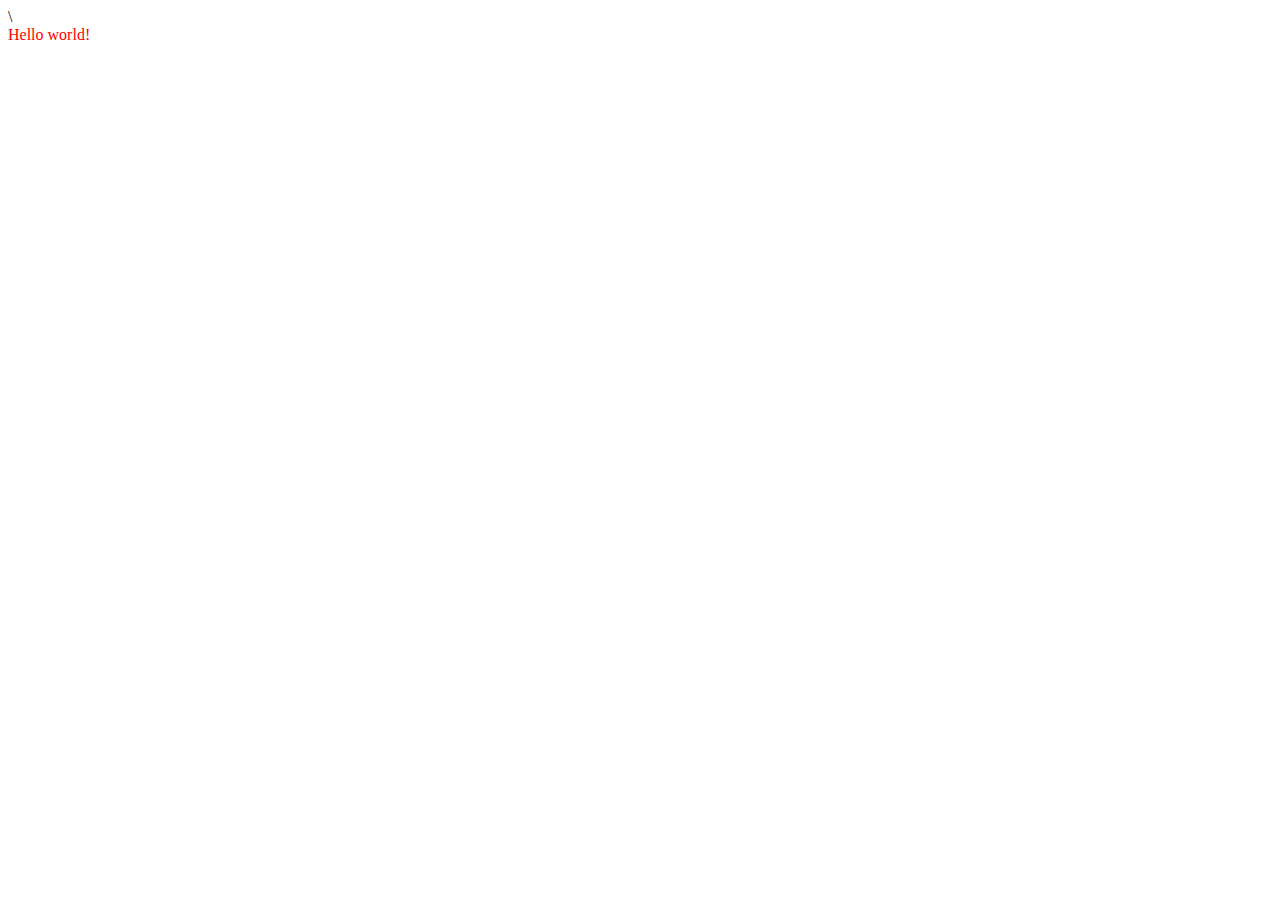
==== fast_campus/day1_class2/index.html @ 39b752e1 "교육1일차" ====
<!DOCTYPE html>
<html lang="en">
<head>
  <meta charset="UTF-8">
  <meta name="viewport" content="width=device-width, initial-scale=1.0">
  <title>Document</title>\
  <link rel="stylesheet" href="./main.css">
</head>
<body>
  <div>Hello world!</div>
  
</body>
</html>
---- fast_campus/day1_class2/main.css ----
div{
  color: red;
}
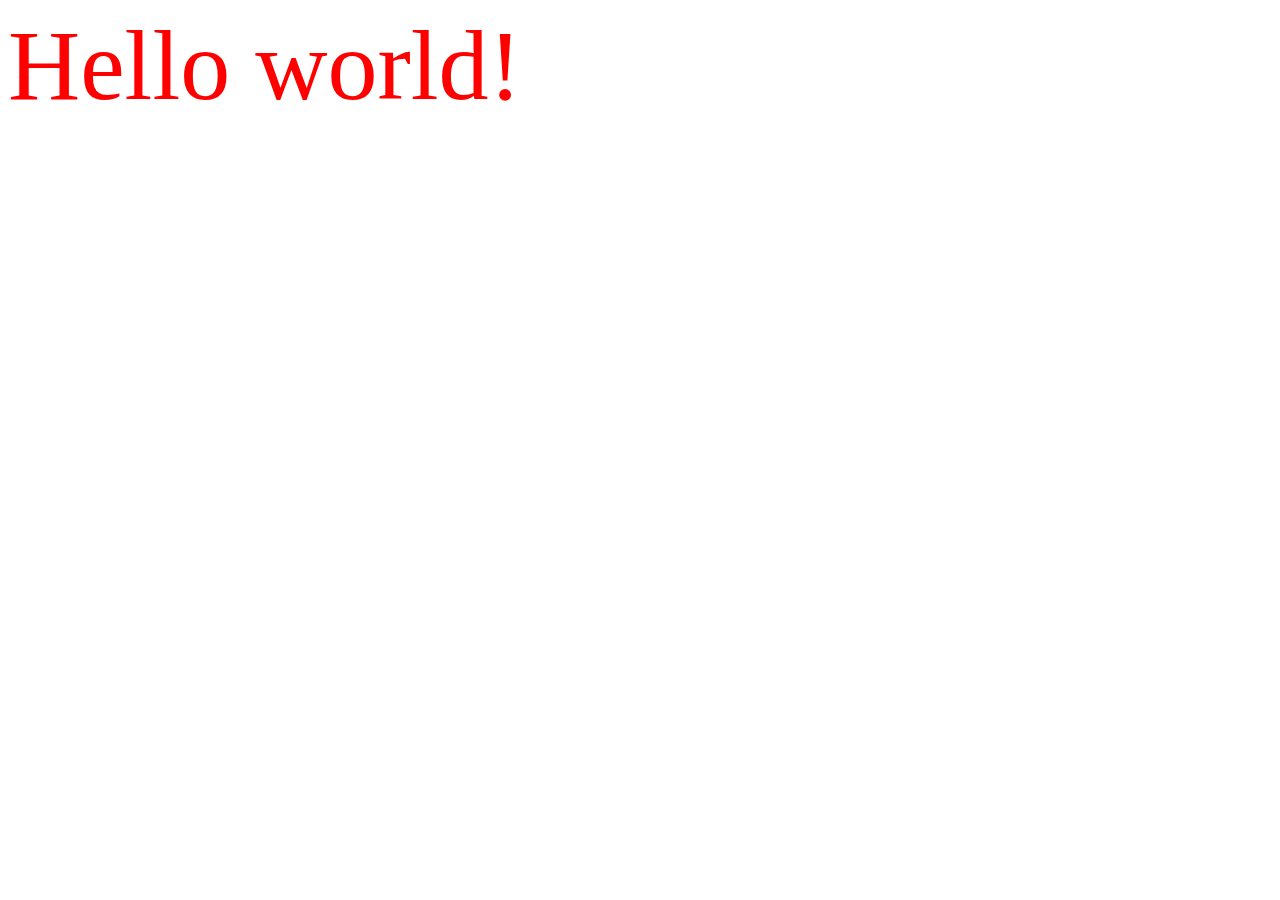
==== commit 5ca0fe19: "교육1일차" ====
--- a/fast_campus/day1_class2/index.html
+++ b/fast_campus/day1_class2/index.html
@@ -3,8 +3,9 @@
 <head>
   <meta charset="UTF-8">
   <meta name="viewport" content="width=device-width, initial-scale=1.0">
-  <title>Document</title>\
+  <title>Document</title>
   <link rel="stylesheet" href="./main.css">
+  <script src="./main.js"></script>
 </head>
 <body>
   <div>Hello world!</div>
--- a/fast_campus/day1_class2/main.css
+++ b/fast_campus/day1_class2/main.css
@@ -1,3 +1,4 @@
 div{
   color: red;
+  font-size: 100px;
 }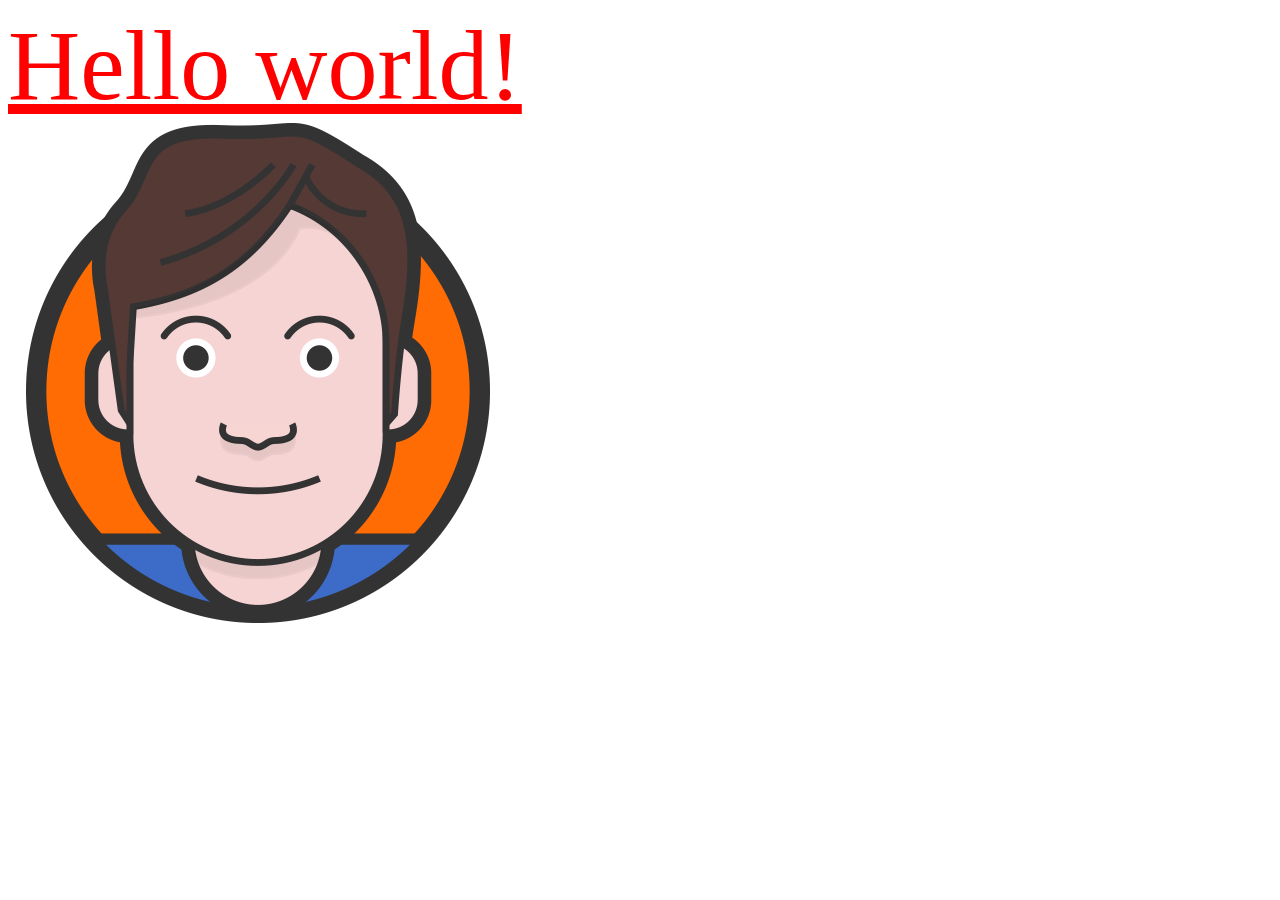
==== commit 303a5a48: "교육2일차" ====
--- a/fast_campus/day1_class2/index.html
+++ b/fast_campus/day1_class2/index.html
@@ -3,12 +3,18 @@
 <head>
   <meta charset="UTF-8">
   <meta name="viewport" content="width=device-width, initial-scale=1.0">
-  <title>Document</title>
-  <link rel="stylesheet" href="./main.css">
-  <script src="./main.js"></script>
+  <title>HEROPY</title>
+  <link rel="stylesheet" href="./css/main.css">
+  <script src="./js/main.js"></script>
+  <style>
+    div {
+      text-decoration: underline;
+    }
+  </style>
 </head>
 <body>
   <div>Hello world!</div>
+  <img src="./img/logo.png" alt="heropy">
   
 </body>
 </html>--- a/fast_campus/day1_class2/css/main.css
+++ b/fast_campus/day1_class2/css/main.css
@@ -0,0 +1,4 @@
+div{
+  color: red;
+  font-size: 100px;
+}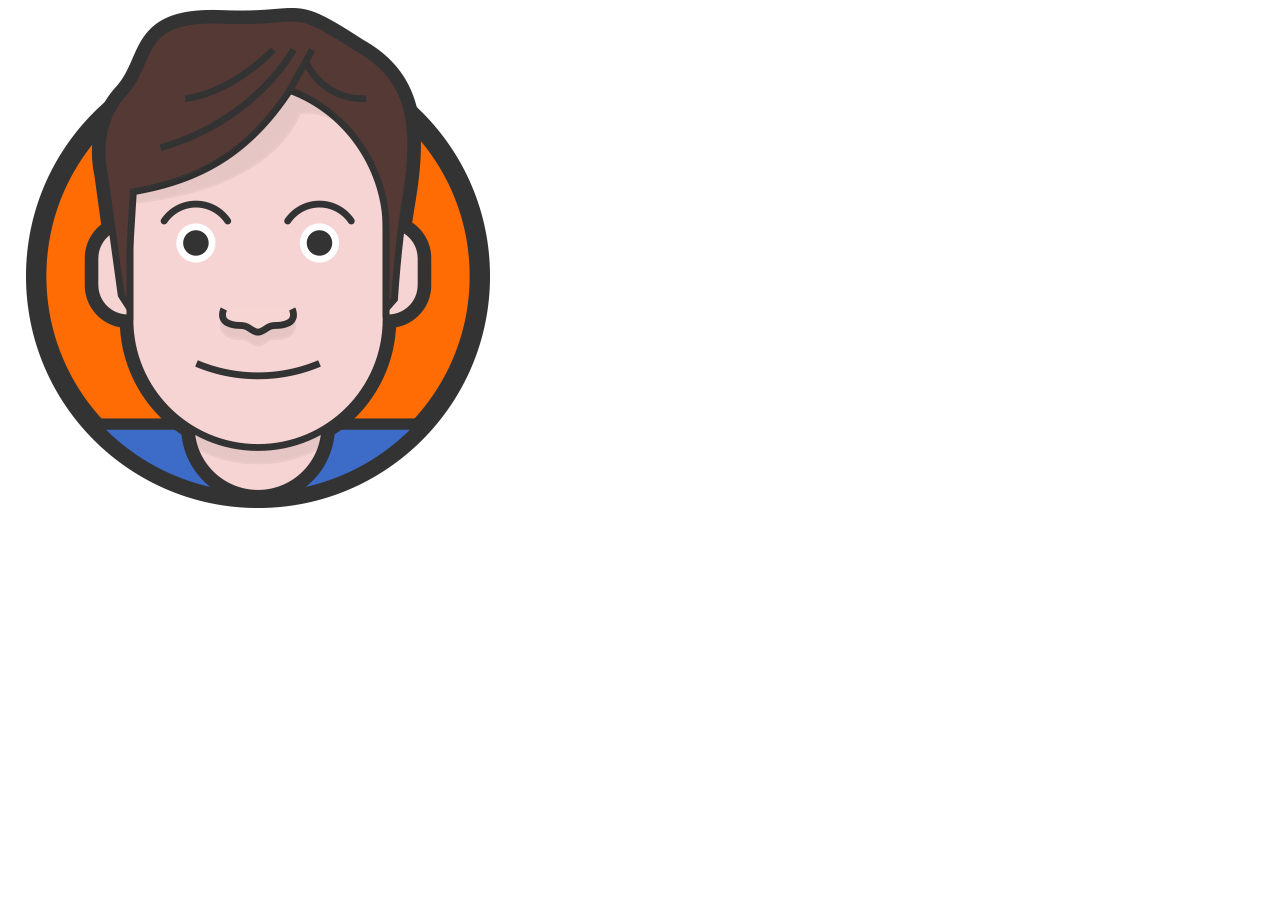
==== commit f9b30baf: "코딩4일차" ====
--- a/fast_campus/day1_class2/index.html
+++ b/fast_campus/day1_class2/index.html
@@ -13,8 +13,6 @@
   </style>
 </head>
 <body>
-  <div>Hello world!</div>
-  <img src="./img/logo.png" alt="heropy">
-  
+  <div></div>
 </body>
 </html>--- a/fast_campus/day1_class2/css/main.css
+++ b/fast_campus/day1_class2/css/main.css
@@ -1,4 +1,5 @@
 div{
-  color: red;
-  font-size: 100px;
+  width: 500px;
+  height: 500px;
+  background: url("../img/logo.png");
 }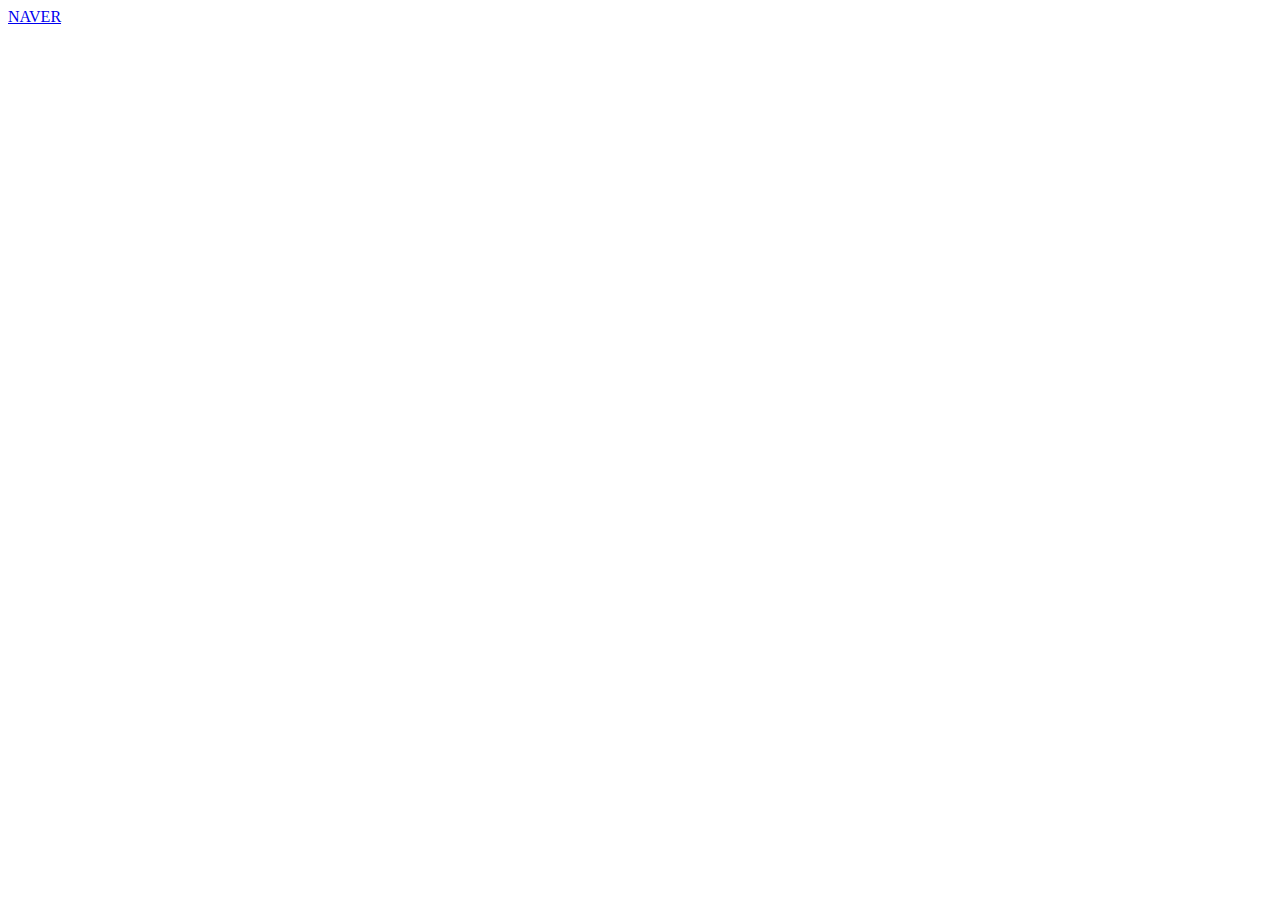
==== commit 816559de: "코딩4일차" ====
--- a/fast_campus/day1_class2/index.html
+++ b/fast_campus/day1_class2/index.html
@@ -13,6 +13,6 @@
   </style>
 </head>
 <body>
-  <div></div>
+  <a href="https://naver.com">NAVER</a>
 </body>
 </html>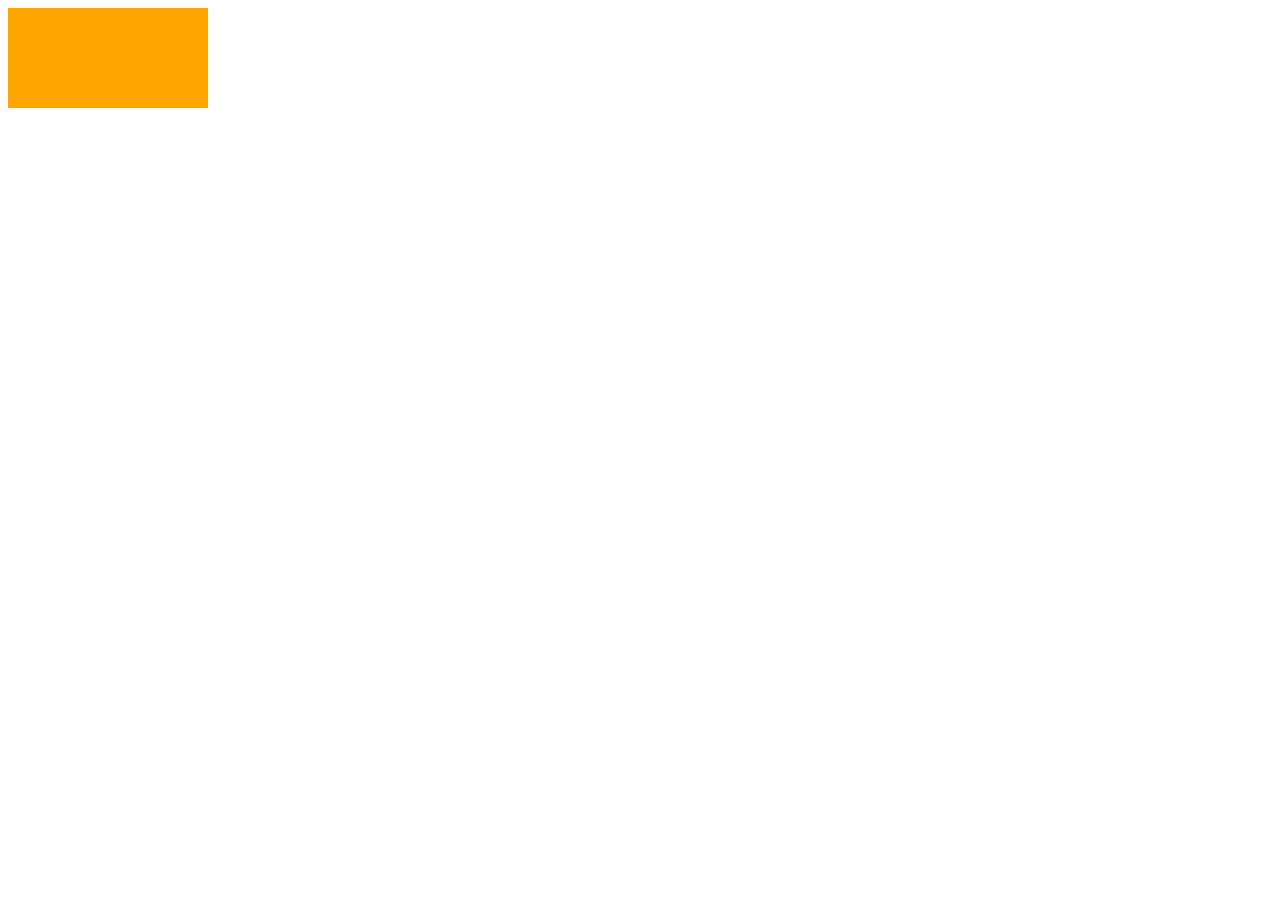
==== commit 29cb7376: "코딩7일차" ====
--- a/fast_campus/day1_class2/index.html
+++ b/fast_campus/day1_class2/index.html
@@ -3,16 +3,14 @@
 <head>
   <meta charset="UTF-8">
   <meta name="viewport" content="width=device-width, initial-scale=1.0">
-  <title>HEROPY</title>
+  <title>Document</title>
+  <link rel="stylesheet" href="https://cdn.jsdelivr.net/npm/reset-css@5.0.2/reset.min.css">
   <link rel="stylesheet" href="./css/main.css">
-  <script src="./js/main.js"></script>
-  <style>
-    div {
-      text-decoration: underline;
-    }
-  </style>
 </head>
 <body>
-  <a href="https://naver.com">NAVER</a>
+  <div>
+
+  </div>
+  
 </body>
 </html>--- a/fast_campus/day1_class2/css/main.css
+++ b/fast_campus/day1_class2/css/main.css
@@ -1,5 +1,5 @@
 div{
-  width: 500px;
-  height: 500px;
-  background: url("../img/logo.png");
+  width: 200px;
+  height: 100px;
+  background-color: orange;
 }